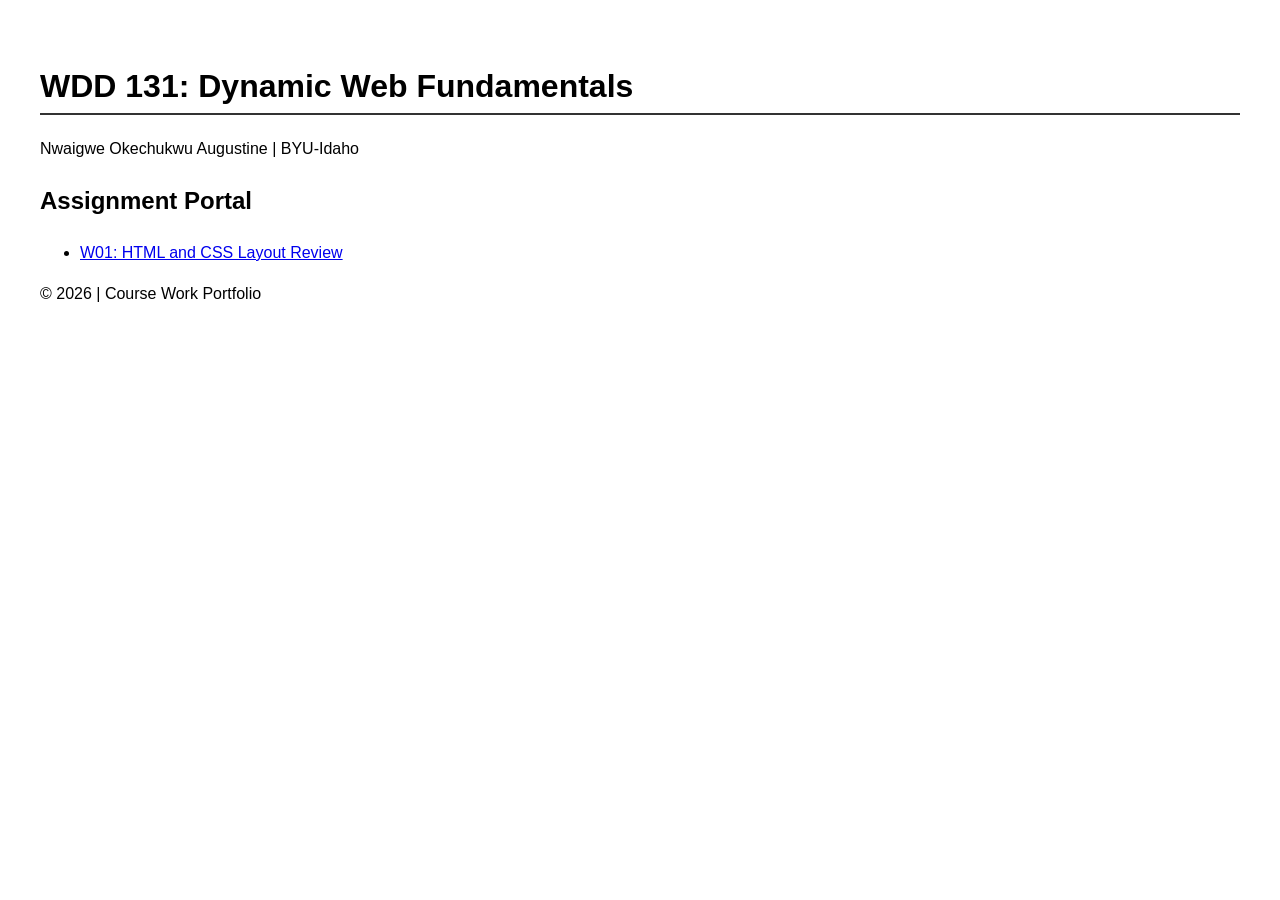
==== index.html @ 1b04a5f6 "added index.html to navigate through my course assignments and project" ====
<!DOCTYPE html>
<html lang="en">
<head>
    <meta charset="UTF-8">
    <meta name="viewport" content="width=device-width, initial-scale=1.0">
    <title>WDD 131: Course Home Page - [Your Name]</title>
    <style>
        body { font-family: sans-serif; padding: 2rem; line-height: 1.6; }
        h1 { border-bottom: 2px solid #333; }
        ul { margin-top: 1rem; }
        li { margin-bottom: 0.5rem; }
    </style>
</head>
<body>

    <header>
        <h1>WDD 131: Dynamic Web Fundamentals</h1>
        <p>Nwaigwe Okechukwu Augustine | BYU-Idaho</p>
    </header>

    <main>
        <h2>Assignment Portal</h2>
        <ul>
            <li>
                <a href="week01/basic-layout.html">W01: HTML and CSS Layout Review</a>
            </li>
            
            </ul>
    </main>

    <footer>
        <p>&copy; 2026 | Course Work Portfolio</p>
    </footer>

</body>
</html>
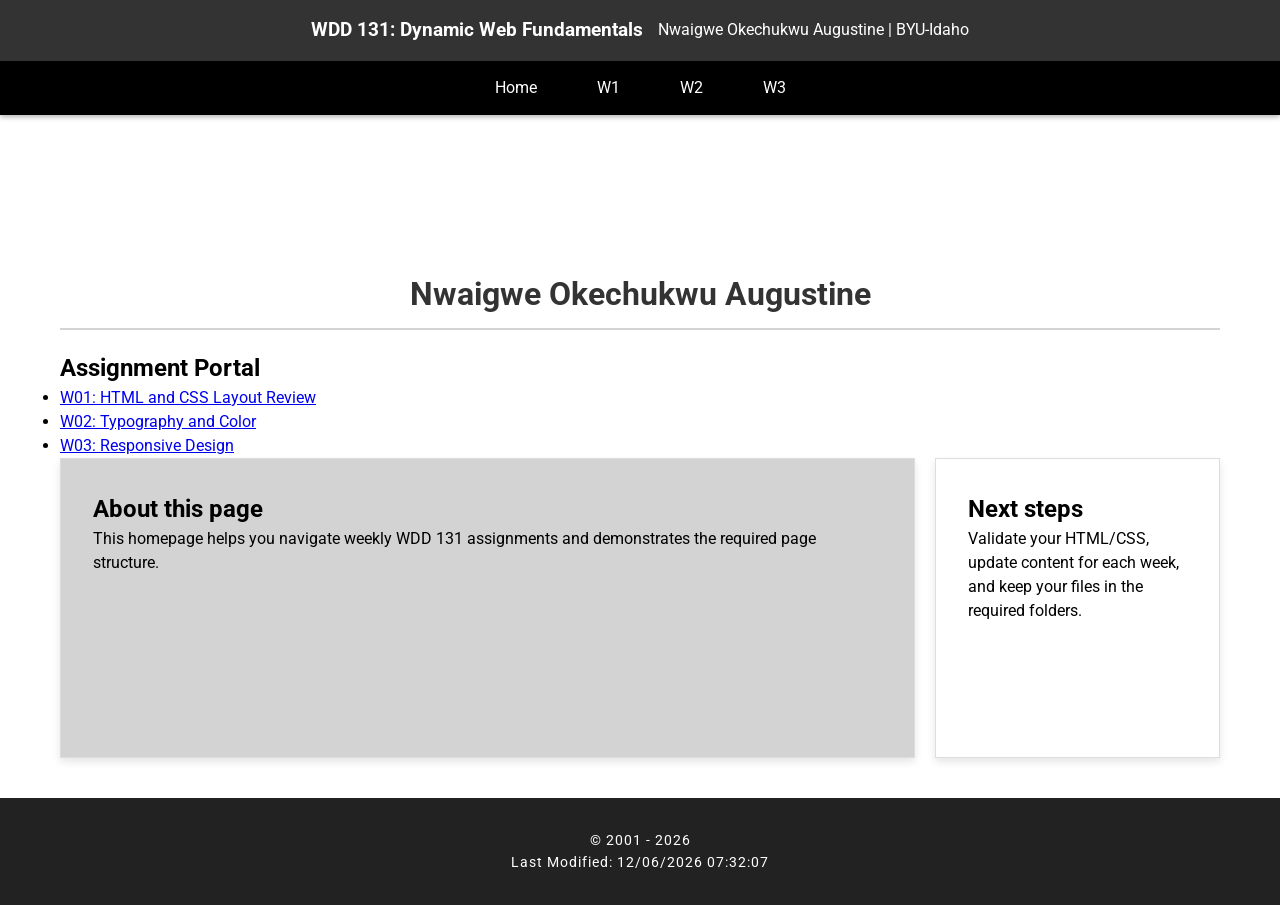
==== commit b002e55d: "Added .profile-img styling in base.css so the profile photo is now sized to 70x70px, rounded, and pr" ====
--- a/index.html
+++ b/index.html
@@ -3,33 +3,61 @@
 <head>
     <meta charset="UTF-8">
     <meta name="viewport" content="width=device-width, initial-scale=1.0">
-    <title>WDD 131: Course Home Page - [Your Name]</title>
-    <style>
-        body { font-family: sans-serif; padding: 2rem; line-height: 1.6; }
-        h1 { border-bottom: 2px solid #333; }
-        ul { margin-top: 1rem; }
-        li { margin-bottom: 0.5rem; }
-    </style>
+    
+    <title>WDD 131: Dynamic Web Fundamentals - Nwaigwe Okechukwu Augustine</title>
+    
+    <meta name="description" content="WDD 131 - Dynamic Web Fundamentals: HTML and CSS Layout Review activity by Nwaigwe Okechukwu Augustine.">
+    
+    <meta name="author" content="Nwaigwe Okechukwu Augustine">
+    
+    <link rel="icon" href="images/icon.png" type="image/png">
+    <link rel="preconnect" href="https://fonts.googleapis.com">
+    <link rel="preconnect" href="https://fonts.gstatic.com" crossorigin>
+    <link href="https://fonts.googleapis.com/css2?family=Roboto:wght@400;700&display=swap" rel="stylesheet">
+    <link rel="stylesheet" href="styles/base.css">
+    <script src="scripts/getdates.js" defer></script>
 </head>
 <body>
 
     <header>
-        <h1>WDD 131: Dynamic Web Fundamentals</h1>
-        <p>Nwaigwe Okechukwu Augustine | BYU-Idaho</p>
+        <div class="header-top">
+            <div class="course-title"><span id="course-title">WDD 131: Dynamic Web Fundamentals</span></div>
+            <p>Nwaigwe Okechukwu Augustine | BYU-Idaho</p>
+        </div>
+        <nav>
+            <ul class="navigation">
+                <li><a href="#">Home</a></li>
+                <li><a href="#">W1</a></li>
+                <li><a href="#">W2</a></li>
+                <li><a href="#">W3</a></li>
+            </ul>
+        </nav>
     </header>
+    <div class="header-spacer"></div>
 
     <main>
+        <h1>Nwaigwe Okechukwu Augustine</h1>
         <h2>Assignment Portal</h2>
         <ul>
-            <li>
-                <a href="week01/basic-layout.html">W01: HTML and CSS Layout Review</a>
-            </li>
-            
-            </ul>
+            <li><a href="week01/basic-layout.html">W01: HTML and CSS Layout Review</a></li>
+            <li><a href="#">W02: Typography and Color</a></li>
+            <li><a href="#">W03: Responsive Design</a></li>
+        </ul>
+        <div class="grid-container">
+            <section class="content-box card">
+                <h2>About this page</h2>
+                <p>This homepage helps you navigate weekly WDD 131 assignments and demonstrates the required page structure.</p>
+            </section>
+            <section class="sidebar-box card">
+                <h2>Next steps</h2>
+                <p>Validate your HTML/CSS, update content for each week, and keep your files in the required folders.</p>
+            </section>
+        </div>
     </main>
 
     <footer>
-        <p>&copy; 2026 | Course Work Portfolio</p>
+        <p>&copy; 2001 - <span id="currentyear"></span></p>
+        <p>Last Modified: <span id="lastModified"></span></p>
     </footer>
 
 </body>
--- a/styles/base.css
+++ b/styles/base.css
@@ -0,0 +1,185 @@
+/* --- UNIVERSAL RESET --- */
+* {
+    margin: 0;
+    padding: 0;
+    box-sizing: border-box;
+}
+
+
+/* Update your existing body tag */
+body {
+    font-family: 'Roboto', Arial, sans-serif; /* Uses Google Font first, falls back to Arial */
+    line-height: 1.5;
+    display: flex;
+    flex-direction: column;
+    min-height: 100vh;
+}
+
+/* --- HEADER SETTINGS --- */
+header {
+    /* This makes the header stay at the top of the screen */
+    position: fixed; 
+    top: 0;
+    width: 100%;
+    z-index: 1000; /* Keeps it above everything else */
+    background-color: #333;
+    color: white;
+    box-shadow: 0 2px 5px rgba(0,0,0,0.3);
+}
+
+.header-top {
+    display: flex;
+    align-items: center;
+    justify-content: center;
+    padding: 1rem;
+    gap: 15px; /* Space between photo and text */
+    background-color: #333; /* Ensure background */
+}
+
+.course-title {
+    color: white;
+    font-size: 1.2rem;
+    font-weight: bold;
+}
+
+/* --- THE SPACER --- */
+/* Because the header is 'fixed', it floats above the page. 
+   We need this spacer so our main content doesn't start underneath it. */
+/* --- THE SPACER --- */
+/* This is the 'ghost' element that pushes your content down 
+   so it doesn't hide behind the fixed header */
+.header-spacer {
+    display: block;
+    height: 180px;
+}
+
+/* --- DESKTOP ADJUSTMENTS --- */
+@media (min-width: 600px) {
+    .header-spacer {
+        height: 100px; 
+    }
+}
+
+/* --- NAVIGATION MENU --- */
+.navigation {
+    display: flex;
+    flex-direction: column; /* Mobile style: Stacked links */
+    list-style: none;
+    background-color: #000;
+}
+
+.navigation li a {
+    display: block;
+    padding: 12px;
+    color: #fff;
+    text-decoration: none;
+    /* text-align: center; */
+    border-top: 1px solid #222;
+}
+
+/* --- DESKTOP ADJUSTMENTS (Wider than 600px) --- */
+@media (min-width: 600px) {
+    .navigation {
+        flex-direction: row; /* Horizontal for computer screens */
+        justify-content: center;
+    }
+
+    .navigation li a {
+        border-top: none;
+        padding: 15px 30px;
+    }
+}
+
+
+
+
+
+/* --- MAIN CONTENT STYLING --- */
+main {
+    flex: 1;
+    max-width: 1200px;
+    margin: 0 auto;
+    padding: 20px;
+}
+
+/* The audit wants a single H1 in main */
+main h1 {
+    text-align: center;
+    margin-bottom: 20px;
+    color: #333;
+    border-bottom: 2px solid #d3d3d3;
+    padding-bottom: 10px;
+}
+
+/* --- THE GRID & CARDS --- */
+.grid-container {
+    display: grid;
+    grid-template-columns: 1fr;
+    gap: 20px;
+}
+
+/* Specific styling for the 'card' class required by audit */
+.card {
+    border: 1px solid #ddd;
+    box-shadow: 0 4px 8px rgba(0,0,0,0.1);
+    transition: transform 0.3s ease, box-shadow 0.3s ease; /* Smooth transition for hover */
+}
+
+/* --- FIX: ADDING THE REQUIRED HOVER EFFECT --- */
+.card:hover {
+    transform: translateY(-5px); /* Slightly lifts the card */
+    box-shadow: 0 8px 16px rgba(0,0,0,0.2);
+    border-color: #333;
+}
+
+.content-box {
+    background-color: #d3d3d3;
+    padding: 2rem;
+    min-height: 300px;
+}
+
+.sidebar-box {
+    background-color: #fff;
+    padding: 2rem;
+}
+
+/* --- DESKTOP SETTINGS (Screens wider than 768px) --- */
+@media (min-width: 768px) {
+    main {
+        /* On desktop, the header is much shorter, 
+           so we reduce the margin significantly. */
+        margin-top: 150px; 
+    }
+}
+
+/* --- DESKTOP GRID --- */
+@media (min-width: 768px) {
+    .grid-container {
+        grid-template-columns: 3fr 1fr; 
+    }
+}
+
+/* --- NAVIGATION HOVER (Good for UX) --- */
+.navigation li a:hover {
+    background-color: #444;
+    color: #ffeb3b; /* A subtle yellow highlight */
+    text-decoration: underline;
+}
+
+/* Keep your existing Header and Footer styles below this... */
+
+
+footer {
+    background-color: #222; 
+    color: #ffffff; /* Change this to white for high contrast */
+    text-align: center;
+    padding: 2rem;
+    margin-top: 20px;
+}
+
+/* Ensure the year and last modified text are also white */
+footer p {
+    color: #ffffff;
+    font-size: 0.9rem;
+    letter-spacing: 1px;
+}
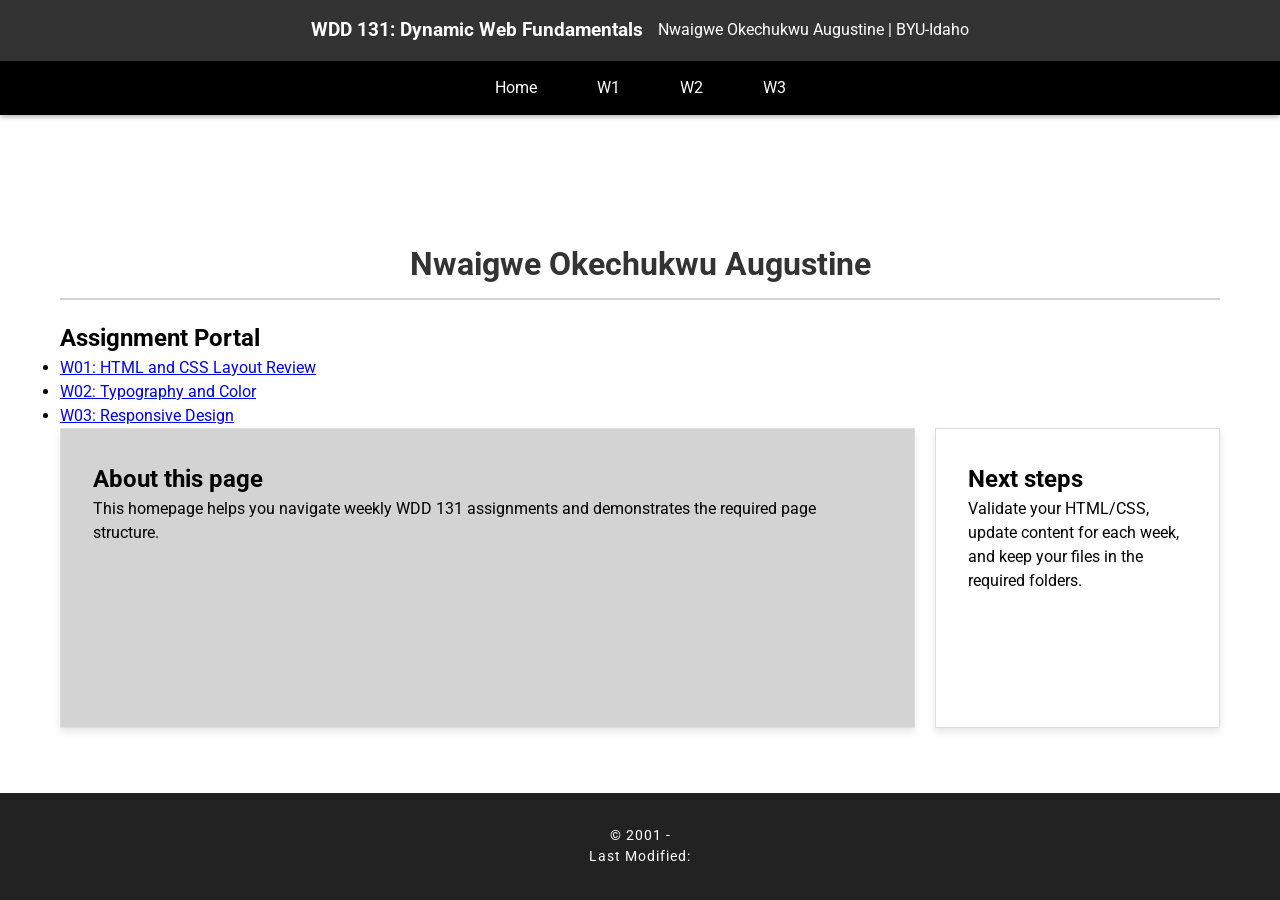
==== commit 92327b43: "Final fix: Removed placeholder text, added personal bio, and fixed CSS layout" ====
--- a/index.html
+++ b/index.html
@@ -14,7 +14,7 @@
     <link rel="preconnect" href="https://fonts.googleapis.com">
     <link rel="preconnect" href="https://fonts.gstatic.com" crossorigin>
     <link href="https://fonts.googleapis.com/css2?family=Roboto:wght@400;700&display=swap" rel="stylesheet">
-    <link rel="stylesheet" href="styles/base.css">
+    <link rel="stylesheet" href="/week01/styles/base.css">
     <script src="scripts/getdates.js" defer></script>
 </head>
 <body>
--- a/week01/styles/base.css
+++ b/week01/styles/base.css
@@ -0,0 +1,204 @@
+* {
+    margin: 0;
+    padding: 0;
+    box-sizing: border-box;
+}
+
+
+
+body {
+    font-family: 'Roboto', Arial, sans-serif; 
+    line-height: 1.5;
+    display: flex;
+    flex-direction: column;
+    min-height: 100vh;
+}
+
+
+.grid-container {
+    flex: 1; 
+}
+
+
+header {
+    
+    position: fixed; 
+    top: 0;
+    width: 100%;
+    z-index: 1000;
+    background-color: #333;
+    color: white;
+    box-shadow: 0 2px 5px rgba(0,0,0,0.3);
+}
+
+.header-top {
+    display: flex;
+    align-items: center;
+    justify-content: center;
+    padding: 1rem;
+    gap: 15px; 
+    background-color: #333; 
+}
+
+.profile-img {
+    width: 70px;
+    height: 70px;
+    border-radius: 50%;
+    object-fit: cover;
+    border: 2px solid #fff;
+}
+
+.course-title {
+    color: white;
+    font-size: 1.2rem;
+    font-weight: bold;
+}
+
+
+.header-spacer {
+    display: block;
+    height: 180px;
+}
+
+
+@media (min-width: 600px) {
+    .header-spacer {
+        height: 140px; 
+    }
+}
+
+@media (min-width: 900px) {
+    .header-spacer {
+        height: 120px;
+    }
+}
+
+
+.navigation {
+    display: flex;
+    flex-direction: column; 
+    list-style: none;
+    background-color: #000;
+}
+
+.navigation li a {
+    display: block;
+    padding: 12px;
+    color: #fff;
+    text-decoration: none;
+    text-align: center;
+    border-top: 1px solid #222;
+}
+
+
+@media (min-width: 600px) {
+    .navigation {
+        flex-direction: row; 
+        justify-content: center;
+    }
+
+    .navigation li a {
+        border-top: none;
+        padding: 15px 30px;
+    }
+}
+
+
+
+
+
+
+
+main {
+    flex: 1;
+    max-width: 1200px;
+    margin: 0 auto;
+    padding: 20px;
+}
+
+
+main h1 {
+    text-align: center;
+    margin-bottom: 20px;
+    color: #333;
+    border-bottom: 2px solid #d3d3d3;
+    padding-bottom: 10px;
+}
+
+
+.grid-container {
+    display: grid;
+    grid-template-columns: 1fr;
+    gap: 20px;
+}
+
+
+.card {
+    border: 1px solid #ddd;
+    box-shadow: 0 4px 8px rgba(0,0,0,0.1);
+    transition: transform 0.3s ease, box-shadow 0.3s ease; 
+}
+
+
+.card:hover {
+    transform: translateY(-5px); 
+    box-shadow: 0 8px 16px rgba(0,0,0,0.2);
+    border-color: #333;
+}
+
+.content-box {
+    background-color: #d3d3d3;
+    padding: 2rem;
+    min-height: 300px;
+}
+
+.content-box img {
+    max-height: 700px;
+    
+}
+
+.sidebar-box {
+    background-color: #fff;
+    padding: 2rem;
+}
+
+
+@media (min-width: 768px) {
+    main {
+        
+        margin-top: 100px; 
+    }
+}
+
+
+@media (min-width: 768px) {
+    .grid-container {
+        grid-template-columns: 3fr 1fr; 
+    }
+}
+
+
+.navigation li a:hover {
+    background-color: #444;
+    color: #ffeb3b; 
+    text-decoration: underline;
+    
+}
+
+
+
+
+footer {
+    background-color: #222; 
+    color: #ffffff;
+    text-align: center;
+    padding: 2rem;
+    margin-top: 20px;
+}
+
+
+footer p {
+    color: #ffffff;
+    font-size: 0.9rem;
+    letter-spacing: 1px;
+}
